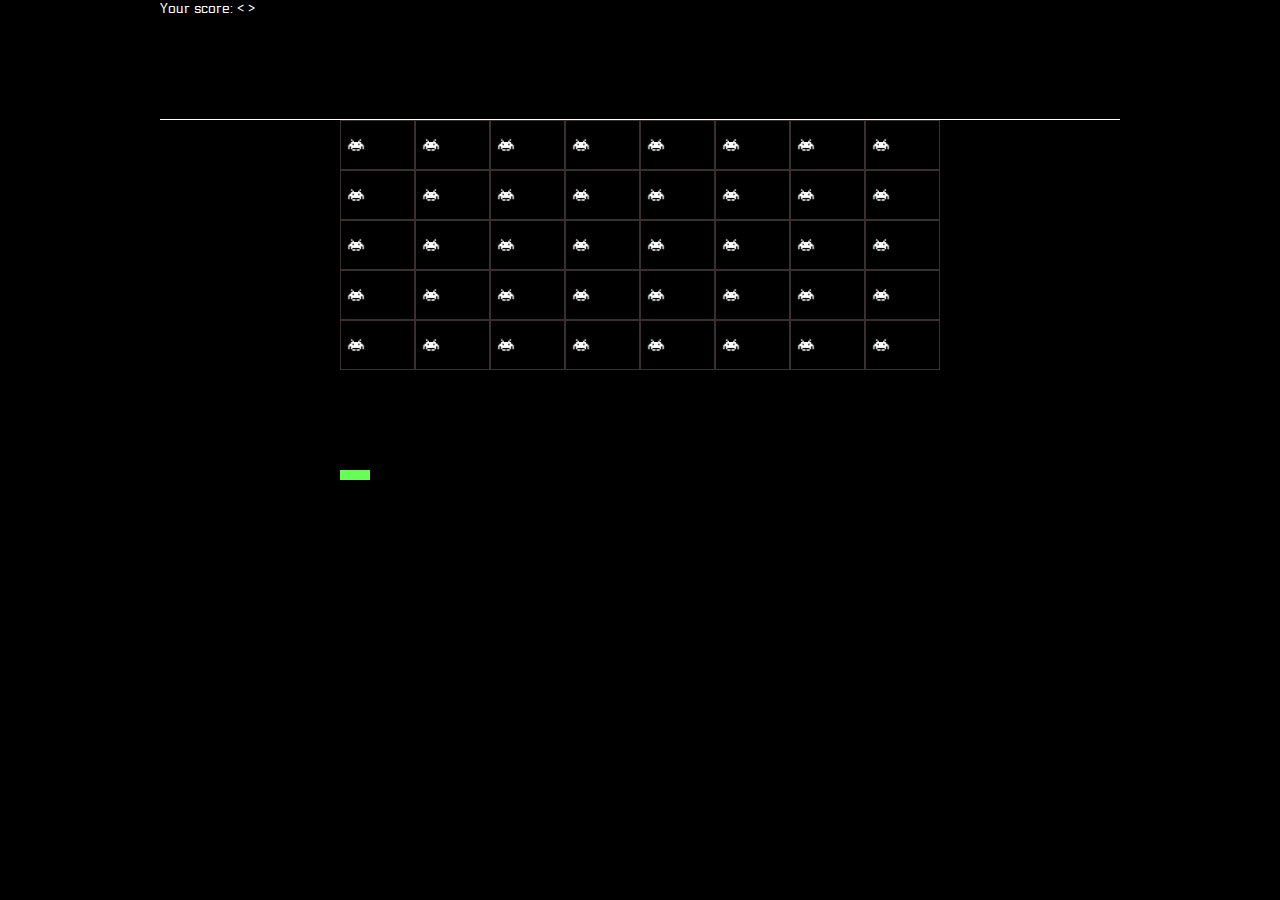
==== game.html @ dc9b4cb2 "Initial commit" ====
<!DOCTYPE html>
<html>
<head>
    <title>Space Invaders game</title>
    <link rel="stylesheet" type="text/css" href="Styles/main.css">
    <link href='http://fonts.googleapis.com/css?family=Electrolize' rel='stylesheet' type='text/css'>

    <script type="text/javascript" src="http://code.jquery.com/jquery-1.11.1.min.js"></script>
    <script type="text/javascript" src="Javascripts/main.js"></script>
</head>
<body>

    <div class="container">
        <header>
            <div id="score">
                Your score:
            <span>< ></span>
            </div>
        </header>

        <div class="game">
            <table>
                <tr>
                    <td></td>
                    <td></td>
                    <td></td>
                    <td></td>
                    <td></td>
                    <td></td>
                    <td></td>
                    <td></td>
                </tr>
                <tr>
                    <td></td>
                    <td></td>
                    <td></td>
                    <td></td>
                    <td></td>
                    <td></td>
                    <td></td>
                    <td></td>
                </tr>
                <tr>
                    <td></td>
                    <td></td>
                    <td></td>
                    <td></td>
                    <td></td>
                    <td></td>
                    <td></td>
                    <td></td>
                </tr>
                <tr>
                    <td></td>
                    <td></td>
                    <td></td>
                    <td></td>
                    <td></td>
                    <td></td>
                    <td></td>
                    <td></td>
                </tr>
                <tr>
                    <td></td>
                    <td></td>
                    <td></td>
                    <td></td>
                    <td></td>
                    <td></td>
                    <td></td>
                    <td></td>
                </tr>
            </table>

            <div class="me-container">
                <div class="me"></div>
            </div>
        </div>
    </div> <!-- end of div.container -->

</body>
</html>
---- Styles/main.css ----
* {
    margin: 0;
    padding: 0;
    box-sizing: border-box;
}

body {
    background-color: #000;
    color: #FFF;
    font-family: 'Electrolize', sans-serif;
    font-size: 14px;
}

.container {
    width: 960px;
    margin: 0 auto;
}

.container header {
    height: 120px;
    border-bottom: 1px solid #FFF;
    overflow: hidden;
}

table {
    width: 600px;
    margin: 0 auto;
    overflow: hidden;
    border-spacing: 0;
}

td {
    width: 20px;
    height: 50px;
    border: 1px solid #3A2E2E;
    position: relative;
}

td img {
    width: 20px;
    height: 20px;
    display: block;
    position: relative;
}

.me-container {
    position: relative;
    width: 600px;
    margin: 0 auto;
}

.me {
    margin-top: 100px;
    width: 30px;
    height: 10px;
    background-color: #67FE56;
    position: relative;
}
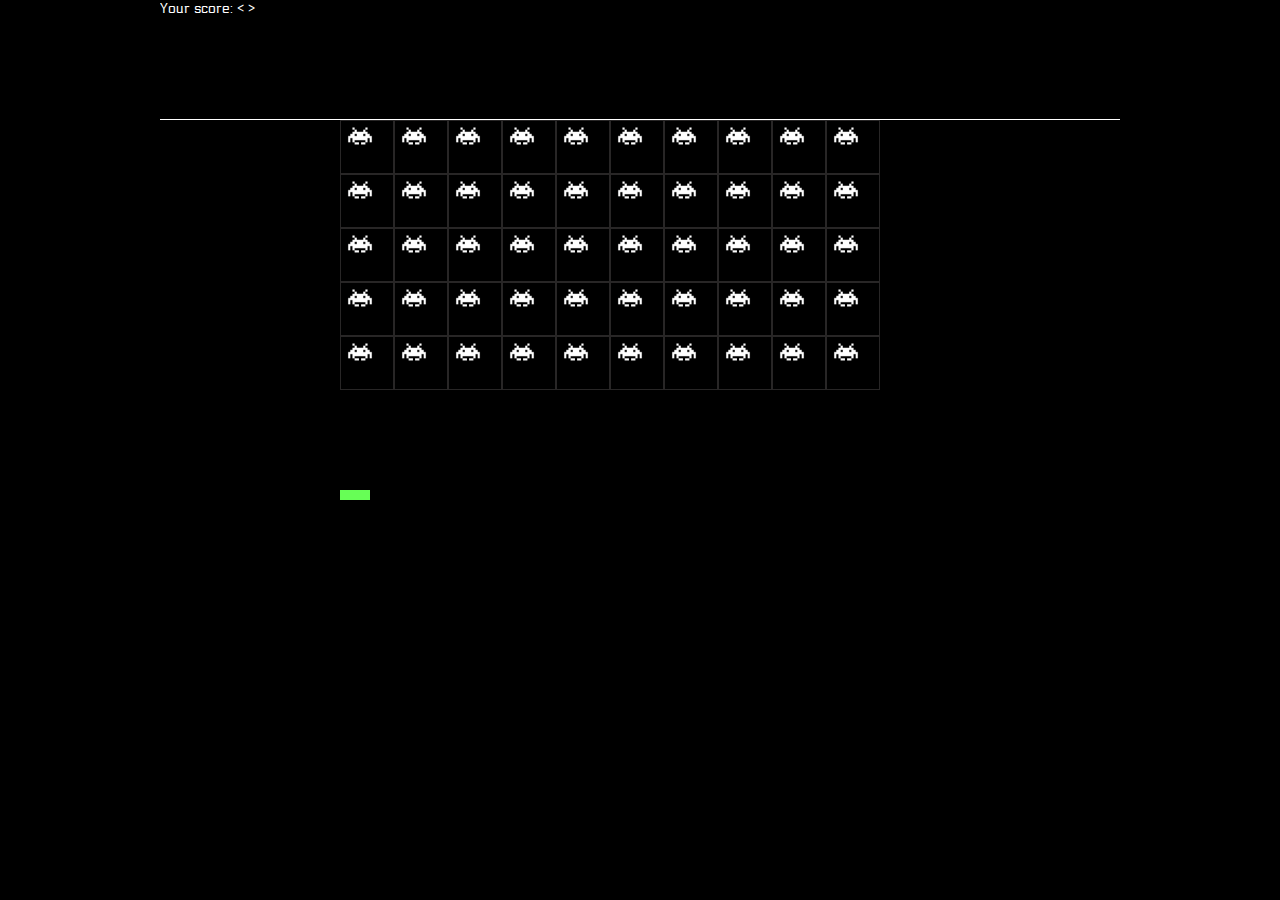
==== commit e1188a0c: "Added floated divs to keep aliens instead of td" ====
--- a/game.html
+++ b/game.html
@@ -19,58 +19,10 @@
         </header>
 
         <div class="game">
-            <table>
-                <tr>
-                    <td></td>
-                    <td></td>
-                    <td></td>
-                    <td></td>
-                    <td></td>
-                    <td></td>
-                    <td></td>
-                    <td></td>
-                </tr>
-                <tr>
-                    <td></td>
-                    <td></td>
-                    <td></td>
-                    <td></td>
-                    <td></td>
-                    <td></td>
-                    <td></td>
-                    <td></td>
-                </tr>
-                <tr>
-                    <td></td>
-                    <td></td>
-                    <td></td>
-                    <td></td>
-                    <td></td>
-                    <td></td>
-                    <td></td>
-                    <td></td>
-                </tr>
-                <tr>
-                    <td></td>
-                    <td></td>
-                    <td></td>
-                    <td></td>
-                    <td></td>
-                    <td></td>
-                    <td></td>
-                    <td></td>
-                </tr>
-                <tr>
-                    <td></td>
-                    <td></td>
-                    <td></td>
-                    <td></td>
-                    <td></td>
-                    <td></td>
-                    <td></td>
-                    <td></td>
-                </tr>
-            </table>
+            <div class="aliens-container">
+                
+            </div>
+            
 
             <div class="me-container">
                 <div class="me"></div>
--- a/Styles/main.css
+++ b/Styles/main.css
@@ -22,24 +22,28 @@
     overflow: hidden;
 }
 
-table {
+.aliens-container {
+    overflow: hidden;
     width: 600px;
     margin: 0 auto;
-    overflow: hidden;
-    border-spacing: 0;
 }
 
-td {
-    width: 20px;
-    height: 50px;
-    border: 1px solid #3A2E2E;
+.row0, .row1, .row2, .row3, .row4 {
+    overflow: hidden;
+    width: 100%;
+}
+
+.alien {
+    width: 54px;
+    height: 54px;
+    border: 1px solid #282626;
+    float: left;
     position: relative;
 }
 
-td img {
-    width: 20px;
-    height: 20px;
-    display: block;
+.alien img {
+    width: 30px;
+    height: 30px;
     position: relative;
 }
 
@@ -47,12 +51,25 @@
     position: relative;
     width: 600px;
     margin: 0 auto;
+    padding-top: 100px;
 }
 
 .me {
-    margin-top: 100px;
     width: 30px;
     height: 10px;
     background-color: #67FE56;
     position: relative;
+}
+
+
+
+/*----------------------Styles for new objexts-------------*/
+.gunfire {
+    height: 20px;
+    width: 5px;
+    top: 1px;
+    background-color: #C7B1B1;
+    position: relative;
+    /*z-index: 100;*/
+    margin-left: 12px;
 }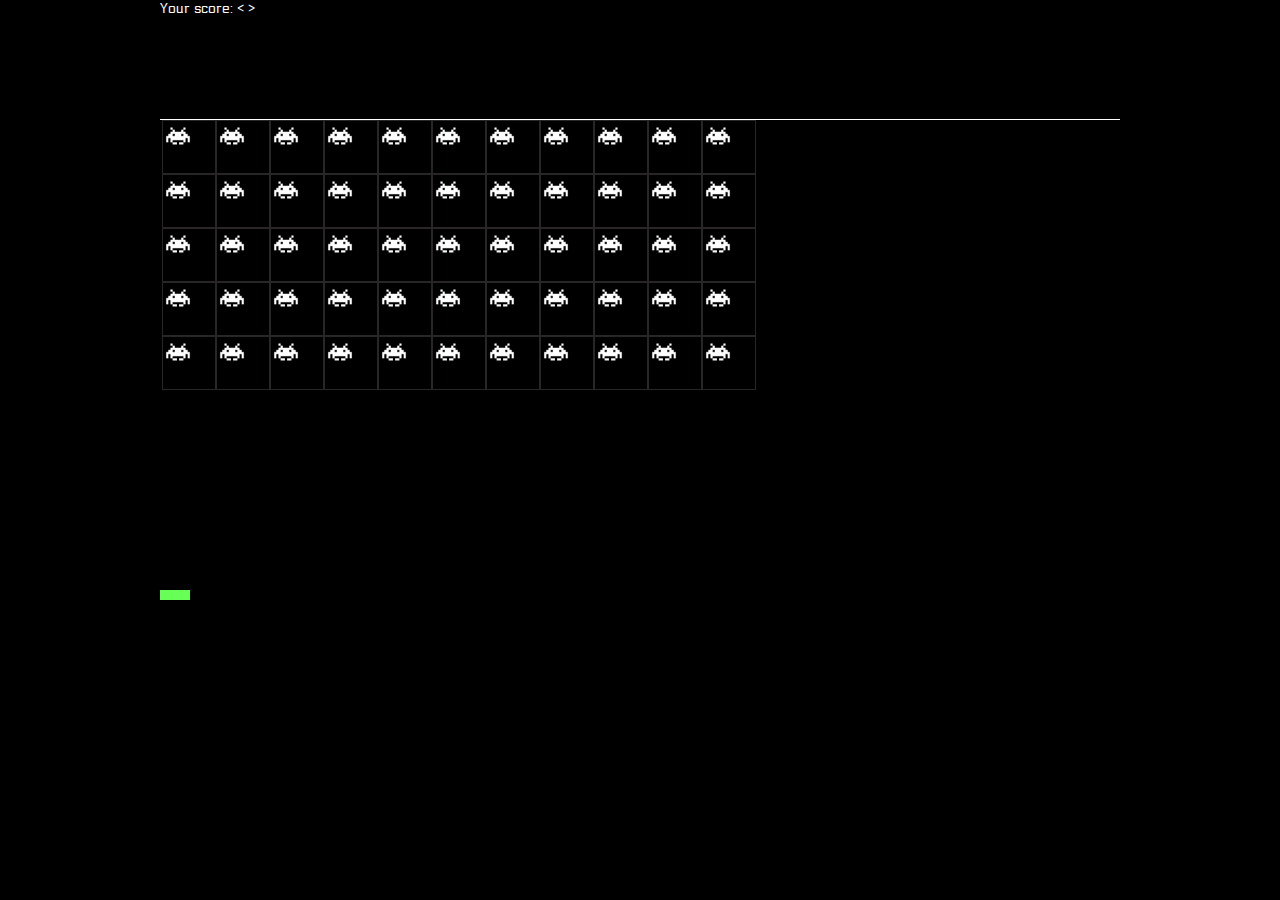
==== commit de0a4589: "Code refactoring" ====
--- a/game.html
+++ b/game.html
@@ -6,7 +6,9 @@
     <link href='http://fonts.googleapis.com/css?family=Electrolize' rel='stylesheet' type='text/css'>
 
     <script type="text/javascript" src="http://code.jquery.com/jquery-1.11.1.min.js"></script>
-    <script type="text/javascript" src="Javascripts/main.js"></script>
+    <!-- <script type="text/javascript" src="Javascripts/main.js"></script> -->
+    <script type="text/javascript" src="Javascripts/general.js"></script>
+    <script type="text/javascript" src="Javascripts/spaceinvaders.js"></script>
 </head>
 <body>
 
--- a/Styles/main.css
+++ b/Styles/main.css
@@ -24,8 +24,8 @@
 
 .aliens-container {
     overflow: hidden;
-    width: 600px;
-    margin: 0 auto;
+    /*width: 600px;*/
+    /*margin: 0 auto;*/
 }
 
 .row0, .row1, .row2, .row3, .row4 {
@@ -49,9 +49,9 @@
 
 .me-container {
     position: relative;
-    width: 600px;
-    margin: 0 auto;
-    padding-top: 100px;
+    /*width: 600px;*/
+    /*margin: 0 auto;*/
+    padding-top: 200px;
 }
 
 .me {
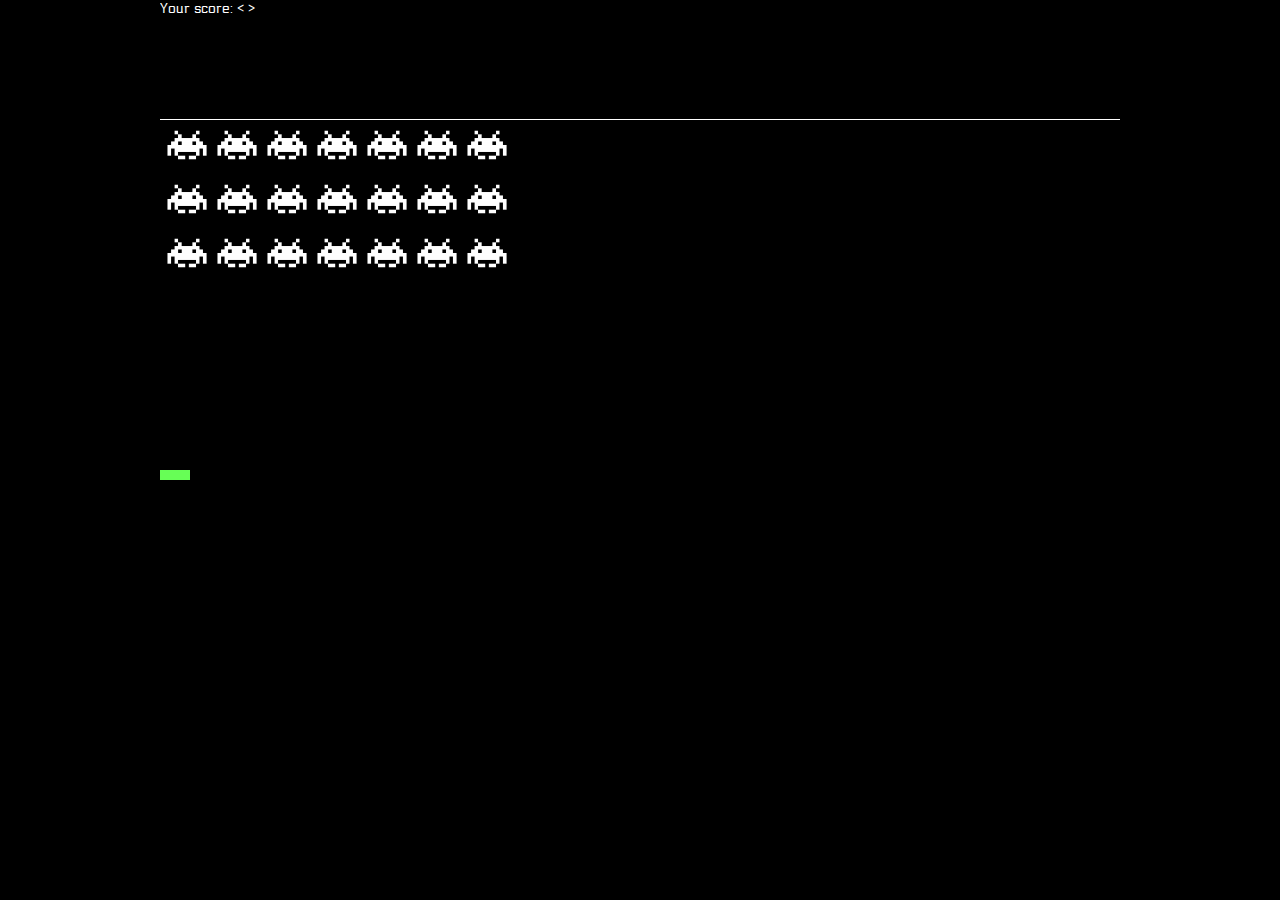
==== commit 5f636414: "Code refactoring" ====
--- a/game.html
+++ b/game.html
@@ -6,7 +6,6 @@
     <link href='http://fonts.googleapis.com/css?family=Electrolize' rel='stylesheet' type='text/css'>
 
     <script type="text/javascript" src="http://code.jquery.com/jquery-1.11.1.min.js"></script>
-    <!-- <script type="text/javascript" src="Javascripts/main.js"></script> -->
     <script type="text/javascript" src="Javascripts/general.js"></script>
     <script type="text/javascript" src="Javascripts/spaceinvaders.js"></script>
 </head>
@@ -26,8 +25,8 @@
             </div>
             
 
-            <div class="me-container">
-                <div class="me"></div>
+            <div class="defender-container">
+                <div class="defender"></div>
             </div>
         </div>
     </div> <!-- end of div.container -->
--- a/Styles/main.css
+++ b/Styles/main.css
@@ -23,38 +23,31 @@
 }
 
 .aliens-container {
-    overflow: hidden;
-    /*width: 600px;*/
-    /*margin: 0 auto;*/
-}
-
-.row0, .row1, .row2, .row3, .row4 {
-    overflow: hidden;
-    width: 100%;
-}
-
-.alien {
-    width: 54px;
-    height: 54px;
-    border: 1px solid #282626;
-    float: left;
+    width: 350px;
+    height: 150px;
     position: relative;
 }
 
-.alien img {
-    width: 30px;
-    height: 30px;
-    position: relative;
+.aliens-container > div {
+    width: 50px;
+    height: 50px;
+    float: left;
 }
 
-.me-container {
+.aliens-container > div img {
+    width: 100%;
+    height: 100%;
+    /*position: relative;*/
+}
+
+.defender-container {
     position: relative;
     /*width: 600px;*/
     /*margin: 0 auto;*/
     padding-top: 200px;
 }
 
-.me {
+.defender {
     width: 30px;
     height: 10px;
     background-color: #67FE56;
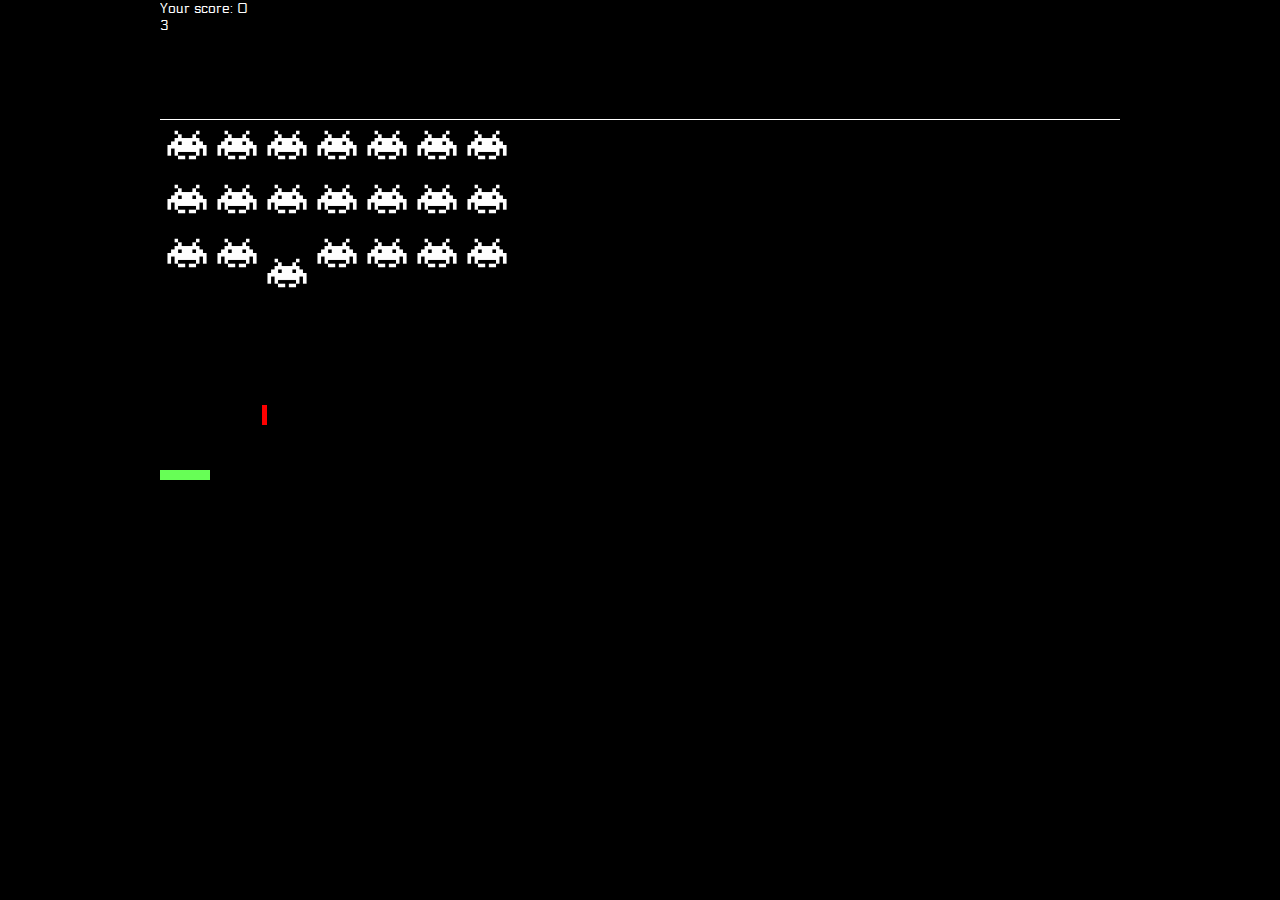
==== commit bf563374: "Added scores and lives counter" ====
--- a/game.html
+++ b/game.html
@@ -15,7 +15,10 @@
         <header>
             <div id="score">
                 Your score:
-            <span>< ></span>
+            <span class="score">0</span>
+            </div>
+            <div id="lives">
+                <span class="lives">3</span>
             </div>
         </header>
 
@@ -31,5 +34,9 @@
         </div>
     </div> <!-- end of div.container -->
 
+    <audio id="defenderGunShot" src="Sounds/laser.mp3" preload="auto"></audio>
+    <audio id="noise" src="Sounds/horror.mp3" preload="auto" autoplay loop></audio>
+    <audio id="goodShot" src="Sounds/R2D2.mp3" preload="auto"></audio>
+
 </body>
 </html>--- a/Styles/main.css
+++ b/Styles/main.css
@@ -32,6 +32,7 @@
     width: 50px;
     height: 50px;
     float: left;
+    position: relative;
 }
 
 .aliens-container > div img {
@@ -48,7 +49,7 @@
 }
 
 .defender {
-    width: 30px;
+    width: 50px;
     height: 10px;
     background-color: #67FE56;
     position: relative;
@@ -65,4 +66,12 @@
     position: relative;
     /*z-index: 100;*/
     margin-left: 12px;
+}
+
+.alien-bullet {
+    height: 20px;
+    width: 5px;
+    top: 1px;
+    background-color: red;
+    position: relative;
 }